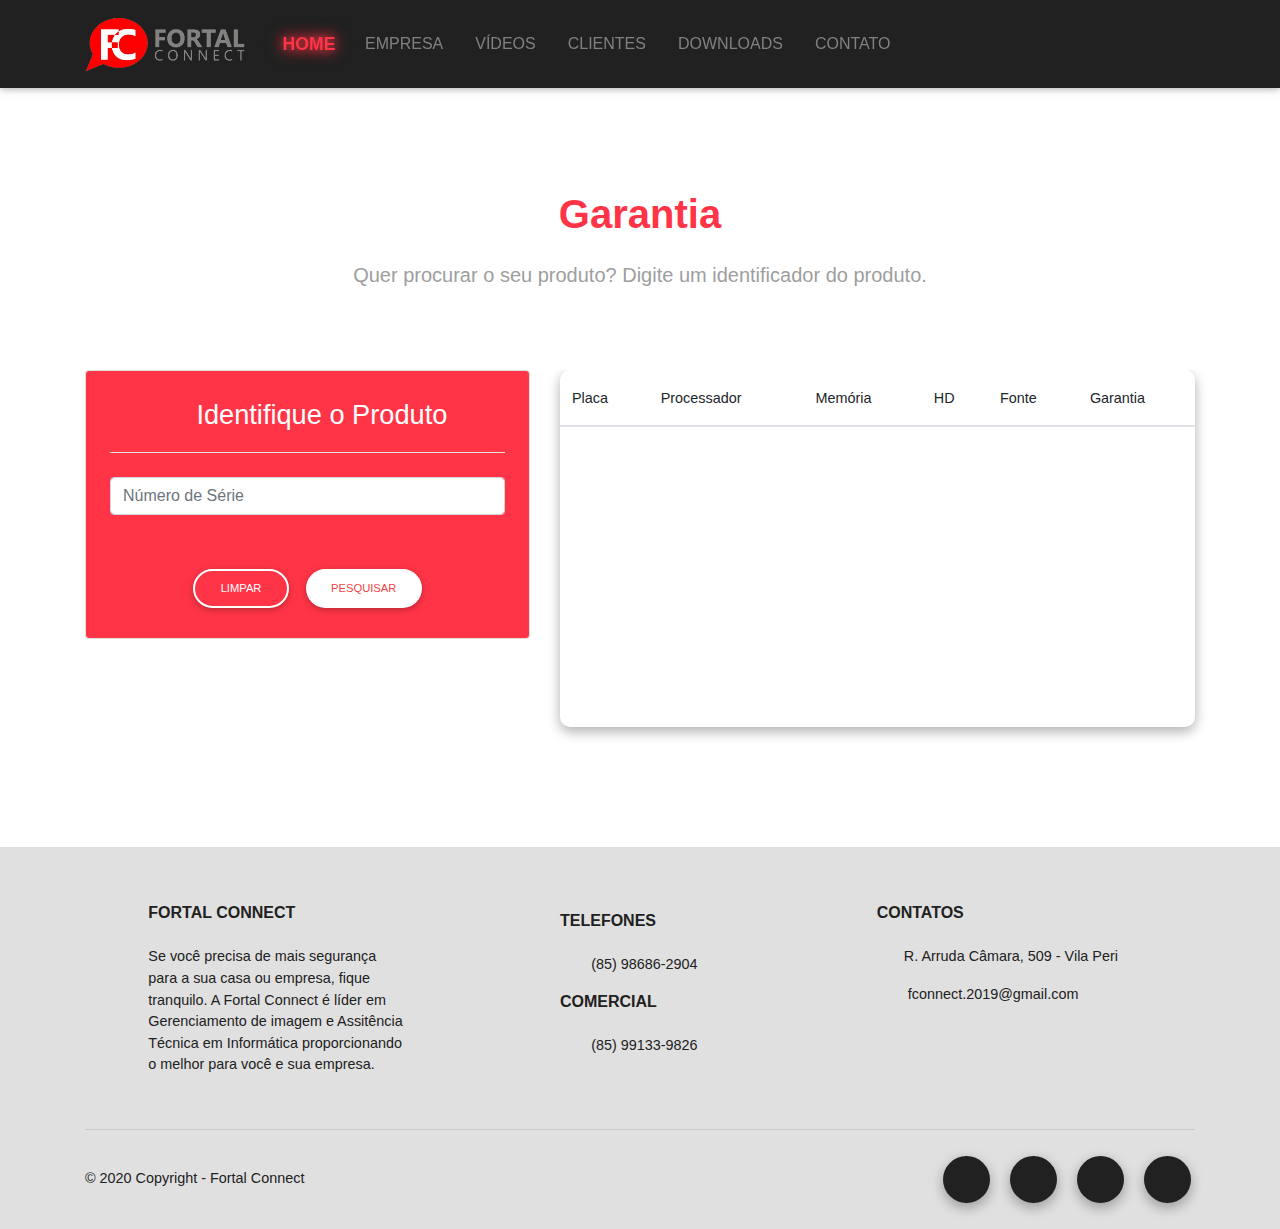
==== index.html @ 3180d206 "inicial" ====
<!DOCTYPE html>
<!-- saved from url=(0029)#://fortalconnect.com.br/ -->
<html>

<head>
  <meta http-equiv="Content-Type" content="text/html; charset=UTF-8">

  <meta author="Jonathan Franco">
  <meta name="theme-color" content="#212121">
  <meta name="msapplication-navbutton-color" content="#212121">
  <title>Fortal Connect - Informática e Segurança Eletrônica</title>
  <link rel="icon" href="https://fortalconnect.com.br/img/fc-icon.png" type="image/png">
  <link rel="stylesheet" href="./css/bootstrap.min.css" integrity="sha384-MCw98/SFnGE8fJT3GXwEOngsV7Zt27NXFoaoApmYm81iuXoPkFOJwJ8ERdknLPMO" crossorigin="anonymous">
  <link rel="stylesheet" type="text/css" href="./css/style.css">
  <link rel="stylesheet" type="text/css" href="./css/mdb.css">
  <link rel="stylesheet" type="text/css" href="./css/all.css">
  <link href="./css/css" rel="stylesheet">

</head>

<body style="scroll-behavior: smooth" class="fadeIn smooth-scroll" data-spy="scroll"
  data-target=".navbar" data-offset="50">

  <div id="background-load" style="display: none;">
    <div class="load"></div>
  </div>

  <div id="home">
    <!--Desktop Menu-->
    <nav class="navbar navbar-expand-lg sticky-top scrolling-navbar elegant-color-dark">
      <div class="container nav-effect d-none d-sm-flex">
        <a class="navbar-brand" href=""><img id="nav-logo"
            src="./images/fc-logo.svg"
            style="transform: scale(1.0);"></a>
        <div class="collapse navbar-collapse" id="navbarSupportedContent-7">
          <ul class="ml-2 nav nav-pills smooth-scroll text-uppercase">
            <li class="nav-item active">
              <a class="nav-link active" id="desk-link" href=#">Home</a>
            </li>

            <li class="nav-item">
              <a class="nav-link" id="desk-link" href="#">Empresa</a>
            </li>

            <li class="nav-item">
              <a class="nav-link" id="desk-link" href="#">Vídeos</a>
            </li>

            <li class="nav-item">
              <a class="nav-link" id="desk-link" href="#">Clientes</a>
            </li>

            <li class="nav-item">
              <a class="nav-link" id="desk-link" href="#">Downloads</a>
            </li>

            <li class="nav-item">
              <a class="nav-link" id="desk-link" href="#">Contato</a>
            </li>

          </ul>
          <ul class="navbar-nav ml-auto nav-flex-icons">
            <li class="nav-item">
              <a id="face-icon" class="nav-link waves-effect waves-light" href="#t"
                target="_blank">
                <i class="fab fa-facebook-f h5-responsive"></i></a>
            </li>
            <li class="nav-item">
              <a id="insta-icon" class="nav-link waves-effect waves-light"
                href="#" target="_blank">
                <i class="fab fa-instagram h5-responsive"></i></a>
            </li>
            <!-- <li class="nav-item">
              <a id="whatsapp-icon" class="nav-link waves-effect waves-light"
                href="#://wa.me/5585986862904?text=Olá%20gostaria%20de%20tirar%20uma%20dúvida" target="_blank">
                <i class="fab fa-whatsapp h5-responsive"></i></a>
            </li> -->
            <li class="nav-item">
              <a id="maps-icon" class="nav-link waves-effect waves-light" target="_blank"
                href="">
                <i class="fas fa-map-marker-alt h5-responsive"></i></a>
            </li>
            <li class="nav-item">
              <a id="maps-icon" class="nav-link waves-effect waves-light" target="_blank"
                href="">
                <i class="fab fa-youtube h5-responsive"></i></a>
            </li>
          </ul>
        </div>
      </div>
      <!--Desktop Menu-->

      <!--Mobile Menu-->
      <div class="btn-menu">
        <i class="fas fa-bars mr-3 h2 btn-menu mt-3 white-text" onclick="openNav()"></i>
        <span class="logo-mobile h2"><img
            src="./fc-logo.svg"></span>
      </div>

      <div id="myNav" class="nav-mobile" style="overflow: hidden;">
        <div id="side-menu-nav" class="my-2 ml-3">
          <span class="logo-mobile mr-auto mt-2 h2"><img
              src="./fc-logo.svg"></span>
          <span id="close-btn" class="closebtn mr-2 h2 white-text" onclick="closeNav()"><i
              class="h2 grey-text fas fa-times"></i></span>
        </div>

        <div class="container navbar-light ml-2 nav-mobile-content text-left navbar-nav mobile-pills text-uppercase"
          id="menu-content" style="font-size: 20px;">
          <li class="nav-item py-1" onclick="closeNav()">
            <a class="nav-link white-text fas fa-home active" href="">
              <span class="ml-2 m-mobile">
                Home
              </span>
            </a>
          </li>

          <li class="nav-item py-1" onclick="closeNav()">
            <a class="nav-link white-text fas fa-info-circle" href="">
              <span class="ml-2 m-mobile">
                Empresa
              </span>
            </a>
          </li>

          <li class="nav-item py-1" onclick="closeNav()">
            <a class="nav-link white-text fas fa-info-circle" href="">
              <span class="ml-2 m-mobile">
                Vídeos
              </span>
            </a>
          </li>

          <li class="nav-item py-1" onclick="closeNav()">
            <a class="nav-link white-text fas fa-users" href="">
              <span class="ml-2 m-mobile">
                Clientes
              </span>
            </a>
          </li>

          <li class="nav-item py-1" onclick="closeNav()">
            <a class="nav-link white-text fas fa-download" href="">
              <span class="ml-2 m-mobile">
                Downloads
              </span>
            </a>
          </li>

          <li class="nav-item py-1" onclick="closeNav()">
            <a class="nav-link white-text fas fa-envelope" href="">
              <span class="ml-2 m-mobile">
                Contato
              </span>
            </a>
          </li>

        </div>

        <div id="social-media" class="col-md-12 justify-content-center d-flex align-items-center ml-1 mb-5" style="color: #fff3e0;position: absolute;bottom: 0">
          <a class="fab fa-facebook-f mx-1 font-weight-bold h6-responsive" href="" target="_blank"></a>
          <a class="fab fa-instagram mx-1 font-weight-bold h6-responsive" href="" target="_blank"></a>
          <!-- <a class="fab fa-whatsapp mx-1 font-weight-bold h6-responsive"
            href="#://wa.me/5585986862904?text=Olá%20gostaria%20de%20tirar%20uma%20dúvida" target="_blank"></a> -->
          <a class="fas fa-map-marker-alt mx-1 font-weight-bold h6-responsive" href="" target="_blank"></a>
          <a class="fab fa-youtube mx-1 font-weight-bold h6-responsive" href="" target="_blank"></a>
        </div>
      </div>
      <!--Mobile Menu-->

    </nav>

    <div id="d-body">

      <!--Contato-->
      <section id="contato" class="py-5 container">

        <div class="wow zoomIn text-md-center mb-3" data-wow-delay="0.1s">
          <p class="text-danger text-center font-weight-bold mt-5 h1-responsive">Garantia</p>
          <p class="grey-text text-center container h5-responsive">Quer procurar o seu produto? Digite um identificador do produto.</b></p>
        </div>

        <div class="row">

          <!--Grid column-->
          <div class="col-lg-5 my-5 wow fadeIn" data-wow-delay="0.4s">

            <!--Form-->
            <form method="POST" action=""
              class="bg-danger card p-4 text-center border border-light">

              <!-- Default form contact -->

              <p class="h3-responsive white-text"><i class="fas fa-mail-bulk"></i> Identifique o Produto</p>

              <hr class="white mb-4 mt-0">

              <!-- Name -->
              <input type="text" class="form-control mb-4 field-icon" placeholder="Número de Série" name="nome" id="nserie" required="">

              <div class="text-center mt-4">
                <button type="reset" class="btn btn-outline-white btn-rounded btn-md">Limpar</button>
                <button type="button" style="color: #f14444!important" class="btn btn-white btn-rounded btn-md" id="pesquisar">Pesquisar</button>
              </div>

            </form>
            <!--Form-->

          </div>
          <!--Grid column-->

          <!--Grid column-->
          <div class="col-lg-7 my-5 wow fadeInRight" data-wow-delay="0.4s">

            <!--Resultado Pesquisa-->
            <div id="map-container-google-2" class="z-depth-1-half map-container" style="border-radius: 10px">
              
              <table class="table">
                <thead>
                  <tr>
                    <th>Placa</th>
                    <th>Processador</th>
                    <th>Memória</th>
                    <th>HD</th>
                    <th>Fonte</th>
                    <th>Garantia</th>
                  </tr>
                </thead>
                <tbody id="resultado_pesquisa">

                </tbody>
              </table>

            </div>

            <!--Resultado Pesquisa-->

            <br>

          </div>
          <!--Grid column-->

        </div>

      </section>
      <!--Contato-->

    </div>

    <!-- Footer -->
    <footer onclick="closeNav()" class="page-footer font-small bg-light pt-4">
      <!-- Footer Links -->
      <div class="container text-center text-dark text-md-left">
        <!-- Footer links -->
        <div class="row text-center text-md-left mt-3 pb-3">
          <!-- Grid column -->
          <div class="col-md-3 col-lg-3 col-xl-3 mx-auto mt-3">
            <h6 class="text-uppercase mb-4 font-weight-bold">Fortal Connect</h6>
            <p>Se você precisa de mais segurança para a sua casa ou empresa, fique tranquilo. A Fortal Connect é líder
              em Gerenciamento de imagem e Assitência Técnica em Informática proporcionando o melhor para você e sua
              empresa.</p>
          </div>
          <!-- Grid column -->
          <hr class="w-100 clearfix d-md-none">
          <!-- Grid column -->
          <div class="col-md-4 col-lg-2 mx-auto my-md-4 my-0 mt-4 mb-1">
            <!-- Links -->
            <h6 class="text-uppercase mb-4 font-weight-bold">TELEFONES</h6>
            <ul class="list-unstyled">
              <li>
                <p>
                  <i class="fas fa-phone mr-3"></i> (85) 98686-2904
                </p>
              </li>
              <h6 class="text-uppercase mb-4 font-weight-bold">COMERCIAL</h6>
              <li>
                <p>
                  <i class="fas fa-phone mr-3"></i> (85) 99133-9826
                </p>
              </li>
            </ul>
          </div>
          <!-- Grid column -->
          <hr class="w-100 clearfix d-md-none">
          <!-- Grid column -->
          <div class="col-md-4 col-lg-3 col-xl-3 mx-auto mt-3">
            <h6 class="text-uppercase mb-4 font-weight-bold">Contatos</h6>
            <ul class="list-unstyled">
              <li>
                <p>
                  <i class="fas fa-home mr-3"></i>R. Arruda Câmara, 509 - Vila Peri
                </p>
              </li>
              <li>
                <p>
                  <i class="fas fa-envelope mr-3"></i> fconnect.2019@gmail.com
                </p>
              </li>
            </ul>
          </div>
          <!-- Grid column -->
        </div>
        <!-- Footer links -->
        <hr>
        <!-- Grid row -->
        <div class="row d-flex align-items-center">
          <!-- Grid column -->
          <div class="col-md-7 col-lg-8">
            <!--Copyright-->
            <p class="text-center text-md-left">© 2020 Copyright -
              <strong> Fortal Connect</strong>
            </p>
          </div>
          <!-- Grid column -->
          <!-- Grid column -->
          <div class="col-md-5 col-lg-4 ml-lg-0">
            <!-- Social buttons -->
            <div class="text-center text-md-right">
              <ul class="list-unstyled list-inline">
                <li class="list-inline-item">
                  <a class="btn-floating btn-md bg-dark mx-1" href="#"
                    target="_blank">
                    <i class="fab fa-facebook-f"></i>
                  </a>
                </li>
                <li class="list-inline-item">
                  <a class="btn-floating btn-md bg-dark mx-1" href="#"
                    target="_blank">
                    <i class="fab fa-instagram"></i>
                  </a>
                </li>
                <!-- <li class="list-inline-item">
                  <a class="btn-floating btn-md bg-dark mx-1"
                    href="#://wa.me/5585986862904?text=Olá%20gostaria%20de%20tirar%20uma%20dúvida" target="_blank">
                    <i class="fab fa-whatsapp"></i>
                  </a>
                </li> -->
                <li class="list-inline-item">
                  <a class="btn-floating btn-md bg-dark mx-1" href=""
                    target="_blank">
                    <i class="fas fa-map-marker-alt"></i>
                  </a>
                </li>
                <li class="list-inline-item">
                  <a class="btn-floating btn-md bg-dark mx-1" target="_blank"
                    href="">
                    <i class="fab fa-youtube"></i></a>
                </li>
              </ul>
            </div>
          </div>
          <!-- Grid column -->
        </div>
        <!-- Grid row -->
      </div>
      <!-- Footer Links -->
    </footer>
    <!-- Footer -->

  </div>

  <!-- Top Button -->
  <div id="btntop" class="fixed-action-btn smooth-scroll" style="display: none">
    <div class="d-flex align-items-center">
      <div id="btnBubble">
        <div class="d-flex align-items-center">
          <div class="bg-light rounded text-dark shadow font-weight-bold p-3 position-relative"
            style="max-width: 320px;">
            <span class="d-flex justify-content-end" style="margin-top: -15px;margin-right: -15px;"
              onclick="closeBubble()">
              <span class="text-danger" style="cursor: pointer">
                <i class="fas fa-times-circle"></i>
              </span>
            </span>
            <span>Quer um contrato de Ti ou Segurança Eletrônica com suporte diferenciado?</span>
          </div>
          <span class="mr-2 text-light lead">
            <i class="fas fa-caret-right"></i>
          </span>
        </div>
      </div>

      <a class="btn-floating btn-md bg-dark mx-1"
        href="#://wa.me/5585986862904?text=Ol%C3%A1%20gostaria%20de%20tirar%20uma%20d%C3%BAvida" target="_blank">
        <i class="fab fa-whatsapp"></i>
      </a>
    </div>

    <script src="./javascript/jquery-3.3.1.slim.min.js" integrity="sha384-q8i/X+965DzO0rT7abK41JStQIAqVgRVzpbzo5smXKp4YfRvH+8abtTE1Pi6jizo" crossorigin="anonymous"></script>
    <script src="./javascript/popper.min.js" integrity="sha384-ZMP7rVo3mIykV+2+9J3UJ46jBk0WLaUAdn689aCwoqbBJiSnjAK/l8WvCWPIPm49" crossorigin="anonymous"></script>
    <script src="./javascript/bootstrap.min.js" integrity="sha384-ChfqqxuZUCnJSK3+MXmPNIyE6ZbWh2IMqE241rYiqJxyMiZ6OW/JmZQ5stwEULTy" crossorigin="anonymous"></script>
    <script src="./javascript/mdb.js"></script>
    <script src="./javascript/animation.js"></script>
    <script src="./javascript/side-menu.js"></script>
    <script src="./javascript/loading.js"></script>
    <script src="./javascript/velocity.min.js"></script>
    <script src="./javascript/buscaInfos.js"></script>

  </div>
</body>

</html>
---- css/style.css ----
body{
	user-select: none;
	margin: 0;
	padding: 0;	
  font-family: 'Libre Franklin', sans-serif!important;
}

li a span.m-mobile{
  font-family: 'Libre Franklin', sans-serif!important;
  font-size: 25px;
}

@keyframes fadeIn {
	0% { opacity: 0; }
	100% { opacity: 1;}
}

html,
body,
header,
#intro {
    height: 100%;
    user-select: none;
    background-attachment: fixed;
    font-family: 'Libre Franklin', sans-serif!important;
}

#intro {
    -webkit-background-size: cover;
    -moz-background-size: cover;
    -o-background-size: cover;
    background-size: cover;
}

#img-download{
  transform: scale(0.8);
  transition: 0.2s;
}

#img-download:hover{
  transform: scale(0.9);
  position: relative;
  transition: 0.2s;
  box-shadow: 2px 2px 10px grey;
}

.page-footer{
  cursor: default;
  user-select: text;
}

.top-nav-collapse {
  transition: 0.3s;
}

.nav-info{
  border-bottom: 1px solid rgb(50,50,50);
  user-select: text;
  cursor: default;
}

.nav-pills > li > a.active {
  background-color: transparent!important;
  color: rgb(255,53,71)!important;
  border: 0px!important;
  border-radius: 0%!important;
  transform: scale(1.1);
  transition: 0.3s;
  font-weight: bold;
  text-shadow: 0 0 15px rgb(255,53,71), 0 0 10px rgb(255,53,71);
}

.mobile-pills > li > a.active  {
  background-color: rgba(0,0,0,0.1)!important;
  color: #ff4444!important;
  border-left: 5px solid #ff4444!important;
  border-radius: 0%!important;
  transition: 0.3s;
  width: 100%;
  font-weight: bold;
}

.nav-link{
  color: grey;
}

.nav-link:hover{
  color: #ddd;
  transition: 0.2s;
}

#nav-logo{
  transition: 0.2s;
  transform: scale(1.3);
}

.nav-mobile {
  height: 100%;
  width: 0;
  position: fixed;
  z-index: 1;
  top: 0;
  left: 0;
  background-image: linear-gradient(to right, #212121, #2E2E2E);
  overflow-x: hidden;
  transition: 0.3s;
}

.btn-menu {
  display: none;
  font-size: 40px;
}

.nav-mobile-content {
  position: relative;
  top: 10%;
  width: 100%;
  margin-top: 30px;
  transition: 0.5s;
  overflow-y: scroll!important;
}

.nav-mobile a {
  padding: 8px;
  text-decoration: none;
  font-size: 30px;
  color: #fff;
  display: block;
  transition: 0.3s;
}

.nav-mobile a:hover, .nav-mobile a:focus {
  color: #f1f1f1;
}

.nav-mobile .closebtn {
  position: absolute;
  top: 0px;
  right: 10px;
  font-size: 60px;
}
.navbar-brand-mobile{
  display: none;
}

#services-sec{
  background: url("../img/header.png");
  background-attachment: fixed;
  background-size: cover;
}

.map-container{
  overflow:hidden;
  padding-bottom:56.25%;
  position:relative;
  height:0;
}
.map-container iframe{
  left:0;
  top:0;
  height:100%;
  width:100%;
  position:absolute;
}
.wow{
  overflow: hidden;
}

.load{
  width: 100px;
  height: 100px;
  border: 5px solid #CC0000;
  border-top:5px solid #fff;
  border-radius: 100%;
  position: absolute;
  top:0;
  bottom:0;
  left:0;
  right: 0;
  margin: auto;
  animation: spin 1s infinite linear;
}

@keyframes spin {
  from{
      transform: rotate(0deg);
  }to{
      transform: rotate(360deg);
  }
}

#background-load{
  height:100%;
  width:100%;
  background:#fff;
  position:fixed;
  left:0;
  top:0;
  z-index: 9999;
  overflow: hidden;
 }

/*indicators-carousel

 .indicator{
  background-color: #ddd!important;
 }

 ol li.active{
  background-color: rgb(255,53,71)!important;
 }

*/

#btn-fixed-style{
  background-color: rgb(255,53,71)!important;
  opacity: 0.5;
}

#btn-fixed-style:hover{
  opacity: 1;
}


#myBtn {
  display: none; /* Hidden by default */
  position: fixed; /* Fixed/sticky position */
  bottom: 20px; /* Place the button at the bottom of the page */
  right: 30px; /* Place the button 30px from the right */
  z-index: 99; /* Make sure it does not overlap */
  border: none; /* Remove borders */
  outline: none; /* Remove outline */
  background-color: red; /* Set a background color */
  color: white; /* Text color */
  cursor: pointer; /* Add a mouse pointer on hover */
  padding: 15px; /* Some padding */
  border-radius: 10px; /* Rounded corners */
  font-size: 18px; /* Increase font size */
}

#myBtn:hover {
  background-color: #555; /* Add a dark-grey background on hover */
}

/* Scroll Bar */
::-webkit-scrollbar {
  width: 10px;
}
::-webkit-scrollbar-track {
  background: #e0e0e0; 
}

::-webkit-scrollbar-thumb {
  background: #757575; 
}
::-webkit-scrollbar-thumb:hover {
  background: #616161; 
}

section{
  overflow: hidden!important;
}

#face-icon:hover{
  color: #ff4444;
  transition: 0.2s;
  transform: translateY(1px);
  text-shadow: 0 0 15px rgb(255,53,71), 0 0 10px rgb(255,53,71);
}

#insta-icon:hover{
  color: #ff4444;
  transition: 0.2s;
  transform: translateY(1px);
  text-shadow: 0 0 15px rgb(255,53,71), 0 0 10px rgb(255,53,71);
}

#whatsapp-icon:hover{
  color: #ff4444;
  transition: 0.2s;
  transform: translateY(1px);
  text-shadow: 0 0 15px rgb(255,53,71), 0 0 10px rgb(255,53,71);
}

#maps-icon:hover{
  color: #ff4444;
  transition: 0.2s;
  transform: translateY(1px);
  text-shadow: 0 0 15px rgb(255,53,71), 0 0 10px rgb(255,53,71);
}


@media (max-width: 768px) {
  .navbar:not(.top-nav-collapse) {
    background-color: rgb(240,244,248);
  }
  .nav-lg{
    display: none;
  }
  .btn-menu{
    display: inline-block;
    float: left;
  }
  .navbar-brand{
    display: none;
  }
  .navbar-brand-mobile{
  display: block;
  }
  #img-crsel-1,#img-crsel-2,#img-crsel-3,#img-crsel-4{
    height: 200px;
  }
  .carousel-indicators{
    display: none;
  }
  .nav-link{
    font-size: 25px!important;
  }
}

@media (min-width: 800px) and (max-width: 850px) {
  .navbar:not(.top-nav-collapse) {
    background-color: rgb(240,244,248);
  }
  .nav-lg{
    display: none;
  }
  .btn-menu{
    display: inline-block;
    float: left;
  }
  .navbar-brand{
    display: none;
  }
  .navbar-brand-mobile{
  display: block;
  }
  #img-crsel-1,#img-crsel-2,#img-crsel-3,#img-crsel-4{
    height: 200px;
  }
  .carousel-indicators{
    display: none;
  }
  .nav-link{
    font-size: 25px!important;
  }
}

@media screen and (max-height: 450px) {
  .nav-mobile a {font-size: 20px}
  .nav-mobile .closebtn {
  font-size: 40px;
  top: 15px;
  right: 35px;
  height: 100%;
  }
}

@media screen and (orientation: landscape) {
.nav-mobile {
  overflow-y: scroll!important;

}
.nav-mobile-content {
    overflow-y: scroll!important;
  }
}
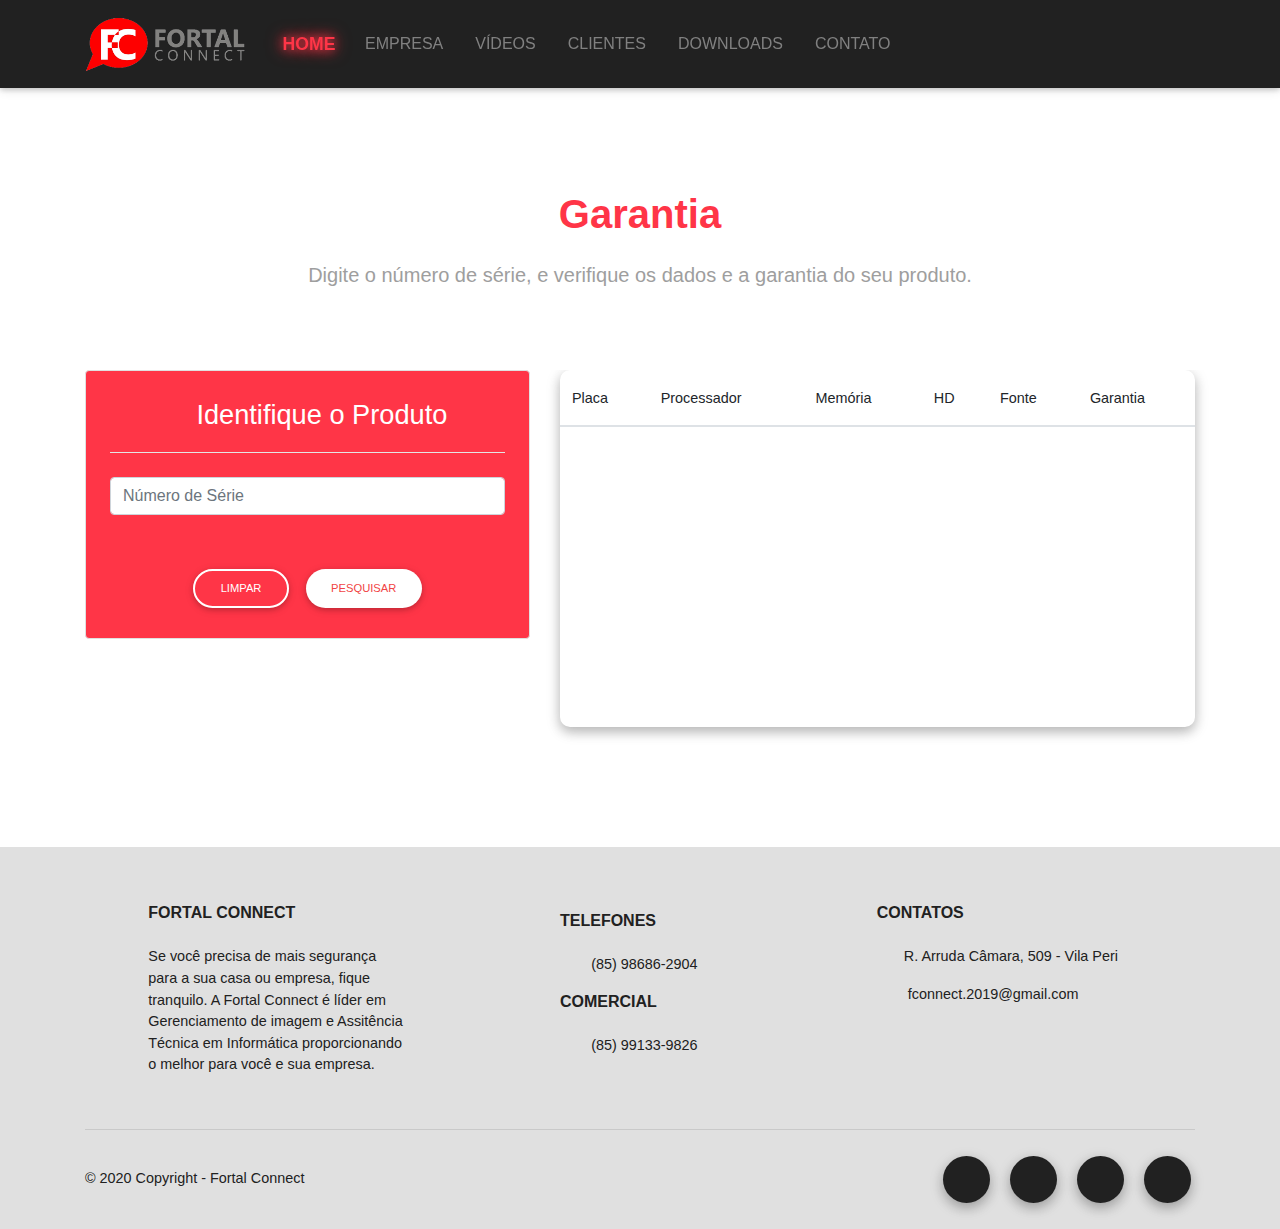
==== commit bd712d1b: "alteração de subtitulo" ====
--- a/index.html
+++ b/index.html
@@ -177,7 +177,9 @@
 
         <div class="wow zoomIn text-md-center mb-3" data-wow-delay="0.1s">
           <p class="text-danger text-center font-weight-bold mt-5 h1-responsive">Garantia</p>
-          <p class="grey-text text-center container h5-responsive">Quer procurar o seu produto? Digite um identificador do produto.</b></p>
+          <p class="grey-text text-center container h5-responsive">
+            Digite o número de série, e verifique os dados e a garantia do seu produto.</b>
+          </p>
         </div>
 
         <div class="row">
@@ -389,6 +391,7 @@
     <script src="./javascript/jquery-3.3.1.slim.min.js" integrity="sha384-q8i/X+965DzO0rT7abK41JStQIAqVgRVzpbzo5smXKp4YfRvH+8abtTE1Pi6jizo" crossorigin="anonymous"></script>
     <script src="./javascript/popper.min.js" integrity="sha384-ZMP7rVo3mIykV+2+9J3UJ46jBk0WLaUAdn689aCwoqbBJiSnjAK/l8WvCWPIPm49" crossorigin="anonymous"></script>
     <script src="./javascript/bootstrap.min.js" integrity="sha384-ChfqqxuZUCnJSK3+MXmPNIyE6ZbWh2IMqE241rYiqJxyMiZ6OW/JmZQ5stwEULTy" crossorigin="anonymous"></script>
+    <script src="https://cdnjs.cloudflare.com/ajax/libs/moment.js/2.29.1/moment.min.js" integrity="sha512-qTXRIMyZIFb8iQcfjXWCO8+M5Tbc38Qi5WzdPOYZHIlZpzBHG3L3by84BBBOiRGiEb7KKtAOAs5qYdUiZiQNNQ==" crossorigin="anonymous"></script>
     <script src="./javascript/mdb.js"></script>
     <script src="./javascript/animation.js"></script>
     <script src="./javascript/side-menu.js"></script>
